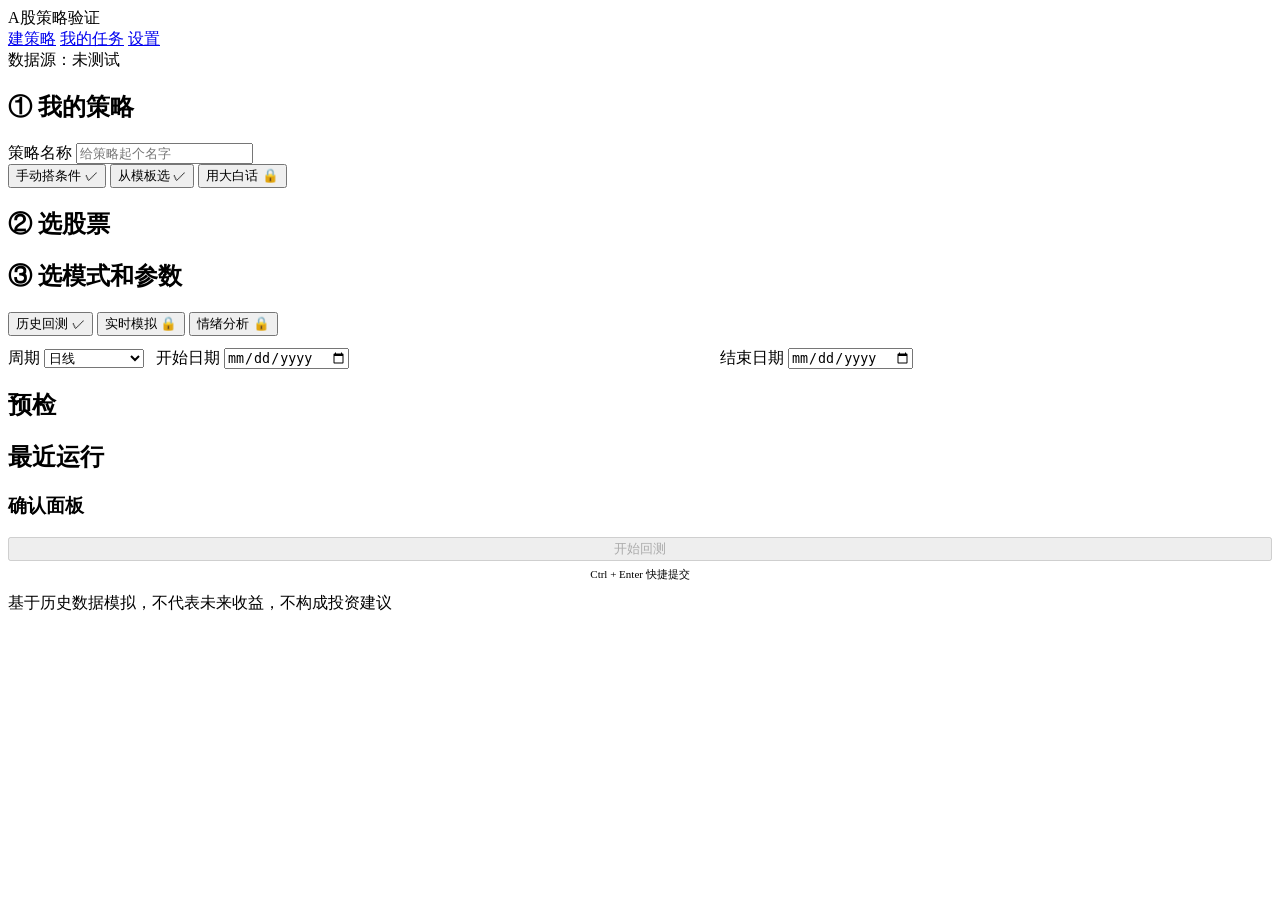
==== frontend/index.html @ 940e3f76 "Initial commit: A股策略验证系统完整实现 包含完整的项目实现： - 后端：FastAPI + SQLite，DSL策略引擎，回测撮合，绩效指标 - 前端：原生JavaScript + " ====
<!DOCTYPE html>
<html lang="zh-CN">
<head>
<meta charset="utf-8">
<meta name="viewport" content="width=device-width, initial-scale=1">
<title>建策略 · A股策略验证系统</title>
<link rel="stylesheet" href="/css/base.css">
<link rel="stylesheet" href="/css/components.css">
<link rel="stylesheet" href="/css/pages.css">
</head>
<body class="page-index">

<header class="topnav">
  <span class="brand">A股策略验证</span>
  <nav>
    <a href="/" class="active">建策略</a>
    <a href="/tasks.html">我的任务</a>
    <a href="/settings.html">设置</a>
  </nav>
  <span class="spacer"></span>
  <span id="datasource-light" class="muted" title="数据源状态">
    <i class="dot unknown"></i>数据源：未测试
  </span>
</header>

<main class="layout">
  <section class="main-col">

    <!-- ① 我的策略 -->
    <div class="card">
      <h2>① 我的策略</h2>
      <label class="field" style="margin-bottom:8px">
        <span class="field-label">策略名称</span>
        <input type="text" id="strategy-name" class="input" placeholder="给策略起个名字" maxlength="40">
      </label>
      <div class="tabs strategy-tabs">
        <button class="tab active" data-mode="manual">手动搭条件 ✓</button>
        <button class="tab" data-mode="template">从模板选 ✓</button>
        <button class="tab" data-mode="nl">用大白话 <span class="lock">🔒</span></button>
      </div>

      <div id="manual-panel">
        <div id="condition-area"></div>
      </div>

      <div id="template-panel" style="display:none">
        <div id="template-list"></div>
      </div>
    </div>

    <!-- ② 选股票 -->
    <div class="card">
      <h2>② 选股票</h2>
      <div id="stock-picker-area"></div>
    </div>

    <!-- ③ 选模式和参数 -->
    <div class="card">
      <h2>③ 选模式和参数</h2>
      <div class="tabs" style="margin-bottom:12px">
        <button class="tab mode-tab active" data-mode="backtest">历史回测 ✓</button>
        <button class="tab mode-tab" data-mode="realtime">实时模拟 <span class="lock">🔒</span></button>
        <button class="tab mode-tab" data-mode="sentiment">情绪分析 <span class="lock">🔒</span></button>
      </div>
      <div style="display:flex;gap:12px;flex-wrap:wrap;align-items:end">
        <label class="field" style="margin-bottom:0;flex:0 0 auto">
          <span class="field-label">周期</span>
          <select id="period-select" class="input" style="width:100px">
            <option value="daily">日线</option>
            <option value="weekly">周线</option>
            <option value="monthly">月线</option>
          </select>
        </label>
        <label class="field" style="margin-bottom:0;flex:1;min-width:120px">
          <span class="field-label">开始日期</span>
          <input type="date" id="start-date" class="input">
        </label>
        <label class="field" style="margin-bottom:0;flex:1;min-width:120px">
          <span class="field-label">结束日期</span>
          <input type="date" id="end-date" class="input">
        </label>
      </div>
    </div>

    <!-- 预检 -->
    <div class="card">
      <h2>预检</h2>
      <div id="preflight-area"></div>
    </div>

    <!-- 最近运行 -->
    <div class="card recent-runs-card">
      <h2>最近运行</h2>
      <div id="recent-runs"></div>
    </div>

  </section>

  <aside class="side">
    <div class="card confirm-panel">
      <h3>确认面板</h3>
      <div id="confirm-panel-body"></div>
      <div style="margin-top:16px">
        <button id="run-btn" class="btn btn-primary" style="width:100%" disabled>开始回测</button>
        <p class="muted" style="font-size:11px;margin-top:6px;text-align:center">Ctrl + Enter 快捷提交</p>
      </div>
    </div>
  </aside>
</main>

<footer class="disclaimer">
  基于历史数据模拟，不代表未来收益，不构成投资建议
</footer>

<script src="/js/vendor/echarts.min.js"></script>
<script src="/js/api.js"></script>
<script src="/js/format.js"></script>
<script src="/js/toast.js"></script>
<script src="/js/dialog.js"></script>
<script src="/js/termtip.js"></script>
<script src="/js/charts.js"></script>
<script src="/js/condition.js"></script>
<script src="/js/stockpicker.js"></script>
<script src="/js/preflight.js"></script>
<script src="/js/app.js"></script>
<script src="/js/index.js"></script>
</body>
</html>
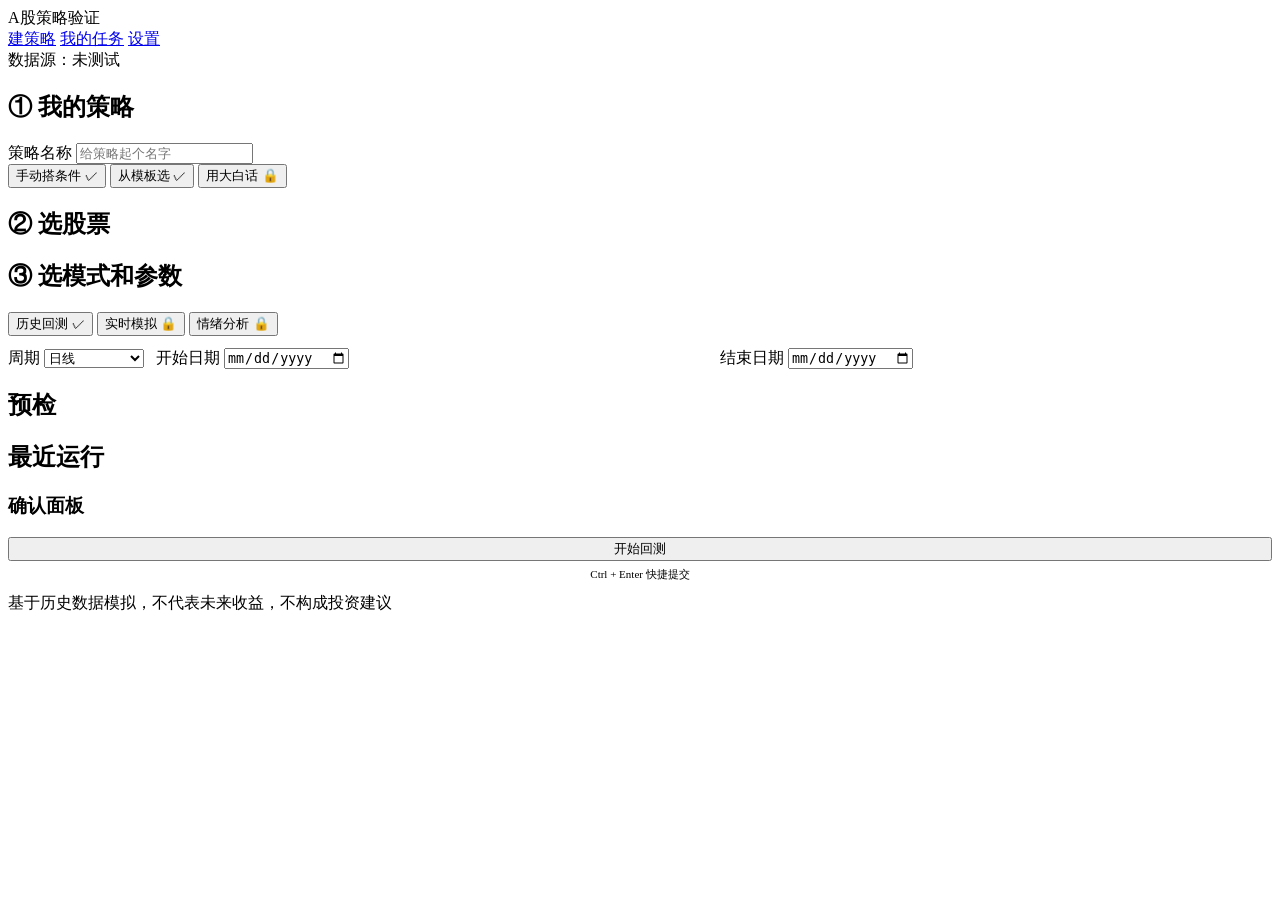
==== commit 282e92a8: "feat: 回测验证引导 — 缺失字段弹层 + 自动滚动高亮 - 点击"开始回测"时，如有缺失字段，弹出提示"你尚未添加XX，导致无法运行" - 点击"我知道了"后自动滚动到对应区域并高亮 1.5 秒" ====
--- a/frontend/index.html
+++ b/frontend/index.html
@@ -27,7 +27,7 @@
   <section class="main-col">
 
     <!-- ① 我的策略 -->
-    <div class="card">
+    <div class="card" id="section-strategy">
       <h2>① 我的策略</h2>
       <label class="field" style="margin-bottom:8px">
         <span class="field-label">策略名称</span>
@@ -49,13 +49,13 @@
     </div>
 
     <!-- ② 选股票 -->
-    <div class="card">
+    <div class="card" id="section-stock">
       <h2>② 选股票</h2>
       <div id="stock-picker-area"></div>
     </div>
 
     <!-- ③ 选模式和参数 -->
-    <div class="card">
+    <div class="card" id="section-params">
       <h2>③ 选模式和参数</h2>
       <div class="tabs" style="margin-bottom:12px">
         <button class="tab mode-tab active" data-mode="backtest">历史回测 ✓</button>
@@ -101,7 +101,7 @@
       <h3>确认面板</h3>
       <div id="confirm-panel-body"></div>
       <div style="margin-top:16px">
-        <button id="run-btn" class="btn btn-primary" style="width:100%" disabled>开始回测</button>
+        <button id="run-btn" class="btn btn-primary btn-incomplete" style="width:100%">开始回测</button>
         <p class="muted" style="font-size:11px;margin-top:6px;text-align:center">Ctrl + Enter 快捷提交</p>
       </div>
     </div>
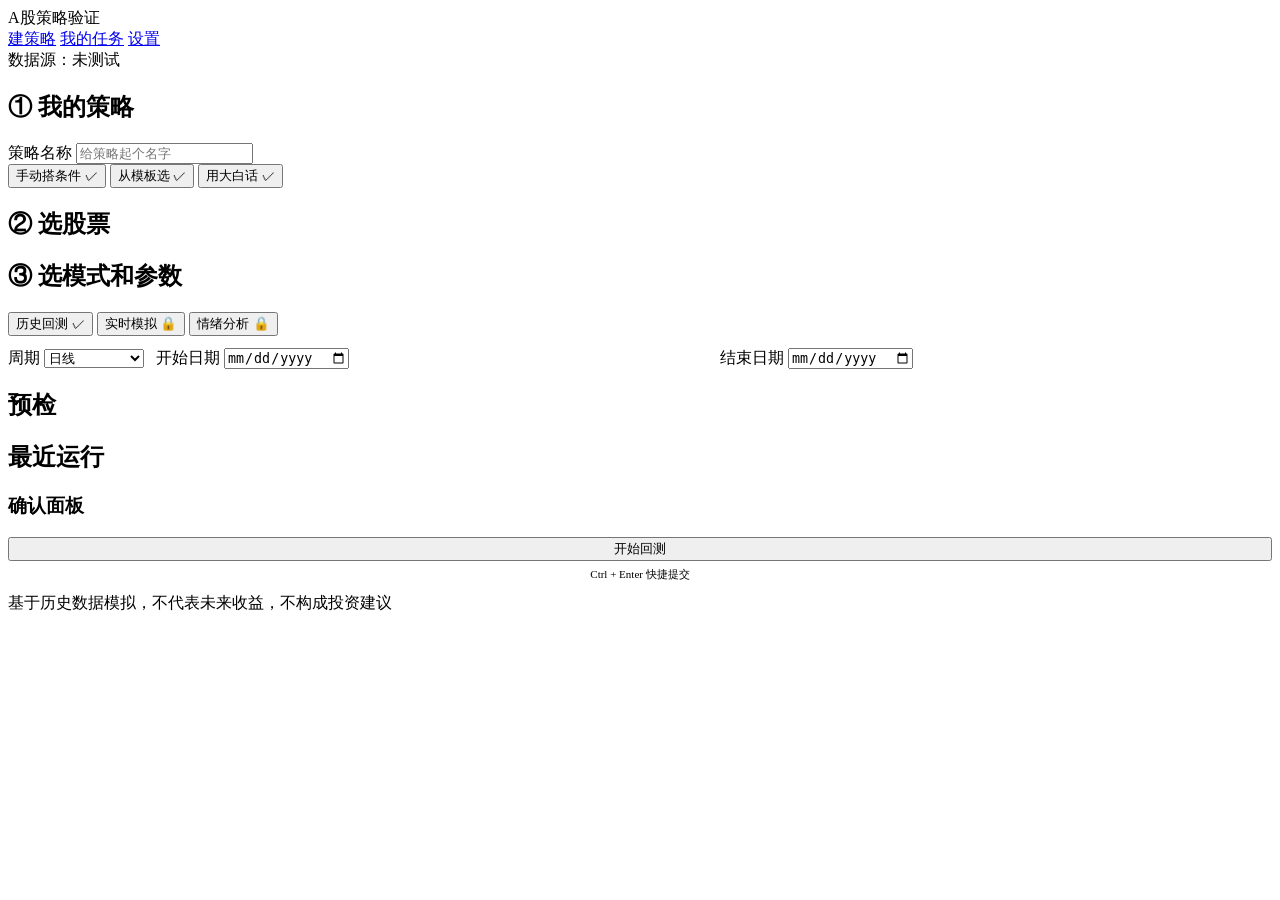
==== commit 1f0c3238: "feat: 用大白话写策略 — DeepSeek 接入 + 白名单闸门 + 阶段 10 自检 V2 第一个能力：用户直接写下买卖想法，AI 翻译成本系统的受限 DSL。  AI 的产出一律不被信任（红" ====
--- a/frontend/index.html
+++ b/frontend/index.html
@@ -36,7 +36,7 @@
       <div class="tabs strategy-tabs">
         <button class="tab active" data-mode="manual">手动搭条件 ✓</button>
         <button class="tab" data-mode="template">从模板选 ✓</button>
-        <button class="tab" data-mode="nl">用大白话 <span class="lock">🔒</span></button>
+        <button class="tab" data-mode="nl">用大白话 ✓</button>
       </div>
 
       <div id="manual-panel">
@@ -45,6 +45,10 @@
 
       <div id="template-panel" style="display:none">
         <div id="template-list"></div>
+      </div>
+
+      <div id="nl-panel" style="display:none">
+        <div id="nl-area"></div>
       </div>
     </div>
 
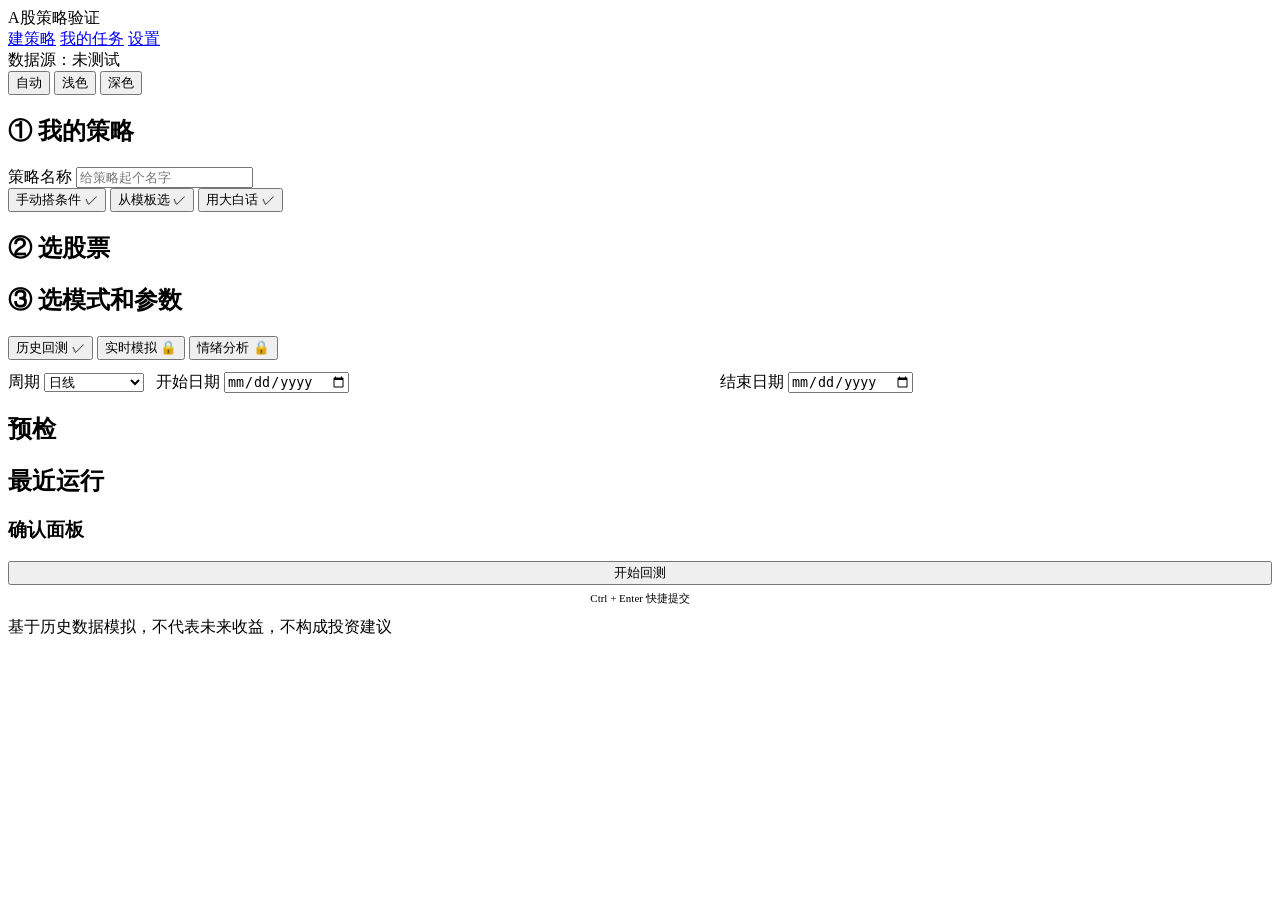
==== commit cae591ce: "feat: Liquid Glass 视觉重构 — 双主题 + 玻璃材质 + 阶段 11 自检 只换皮肤，功能一律不动：元素 ID 与类名全部保留，四个页面、 所有交互和数据口径都没碰。  - 令牌层" ====
--- a/frontend/index.html
+++ b/frontend/index.html
@@ -7,6 +7,15 @@
 <link rel="stylesheet" href="/css/base.css">
 <link rel="stylesheet" href="/css/components.css">
 <link rel="stylesheet" href="/css/pages.css">
+<script>
+/* 主题要在首次绘制前定下来，不然深色用户会先闪一下白屏。
+   这里只读本地存的偏好，不发请求；真正的事件绑定在 js/app.js。 */
+(function () {
+  var t = "auto";
+  try { t = localStorage.getItem("theme") || "auto"; } catch (e) {}
+  if (t === "light" || t === "dark") document.documentElement.setAttribute("data-theme", t);
+})();
+</script>
 </head>
 <body class="page-index">
 
@@ -21,6 +30,11 @@
   <span id="datasource-light" class="muted" title="数据源状态">
     <i class="dot unknown"></i>数据源：未测试
   </span>
+  <div class="theme-switch" id="theme-switch" role="group" aria-label="外观">
+    <button type="button" data-theme-choice="auto" class="active" aria-pressed="true">自动</button>
+    <button type="button" data-theme-choice="light" aria-pressed="false">浅色</button>
+    <button type="button" data-theme-choice="dark" aria-pressed="false">深色</button>
+  </div>
 </header>
 
 <main class="layout">
